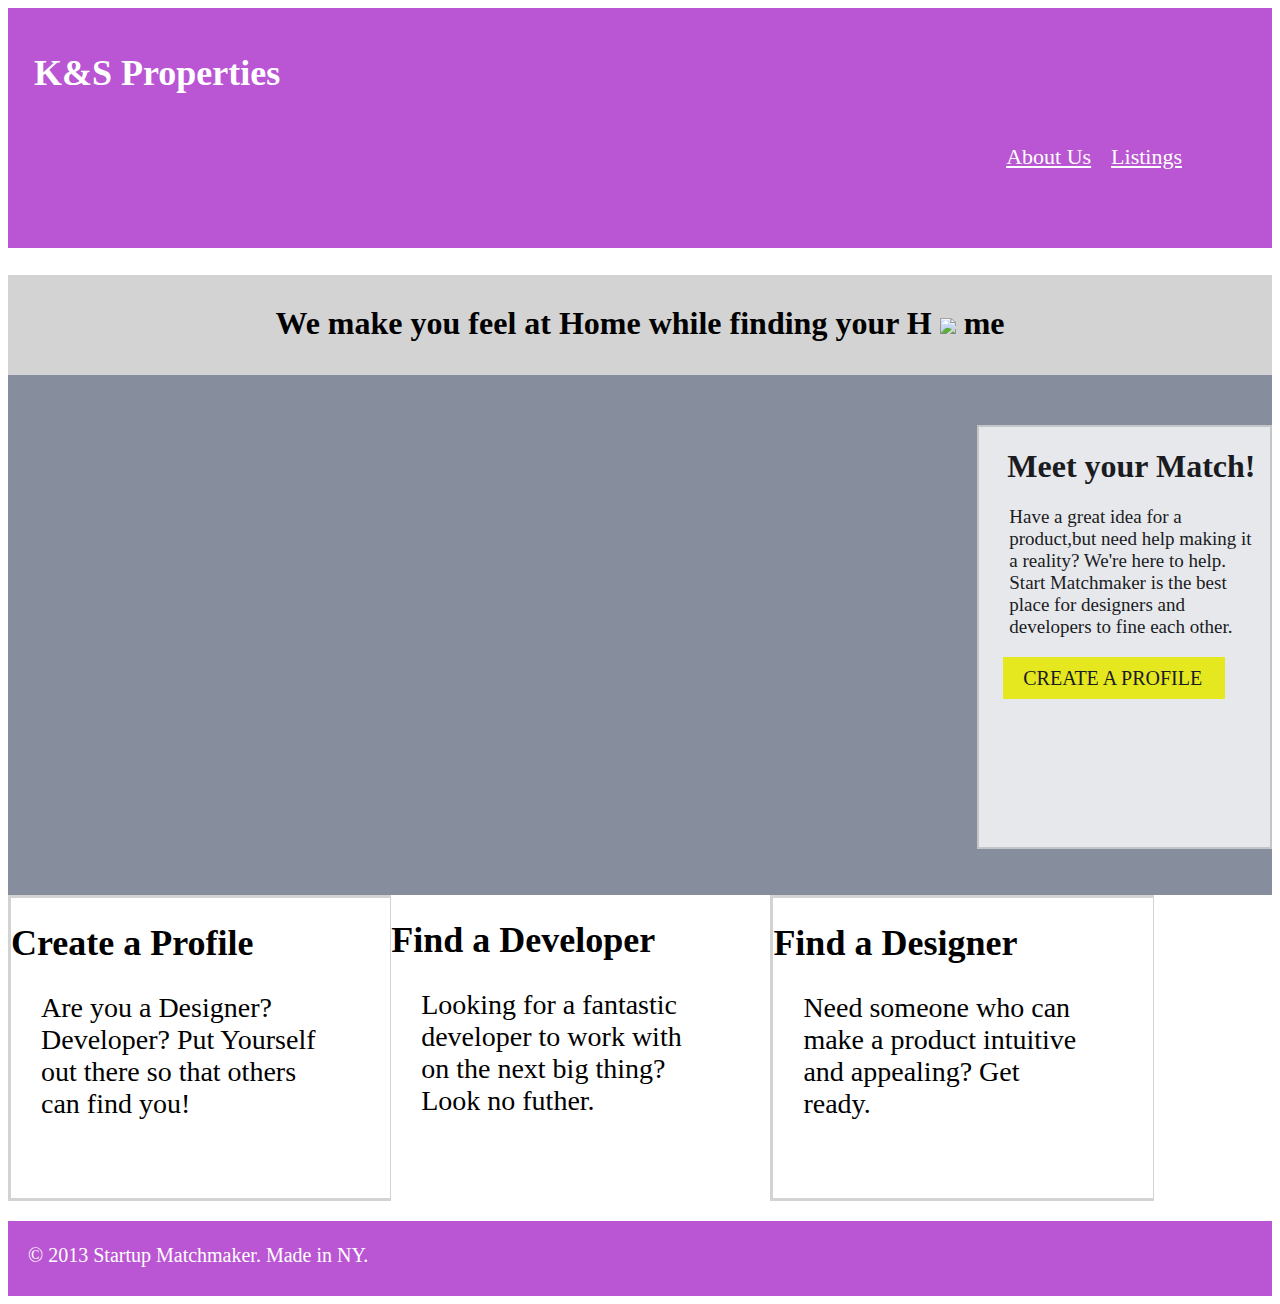
==== index.html @ 6f348059 "commit" ====
<!DOCTYPE html>
<html lang="en">
<head>
	<meta charset="UTF-8">
	<title>K&S properties</title>

<link rel="stylesheet" type="text/css" href="./style.css">


</head>
<body>
	
	
	<div class ="container clearfix">

	<header> 

		<h1>K&S Properties </h1>
	
	<nav>
	<ul>


<li>About Us </li>
<li>Listings </li>

</ul>

</nav>


</header>

</div>


<div class ="container clearfix">
	<section>
		<h2> We make you feel at <element>Home </element> while finding your H <img src="../Final-Project-/heart.png"> me </h2>

	</section>

</div> 


<div class ="container clearfix">

	<main>

	<article>
		<h1>Meet your Match!</h1>

		<p>Have a great idea for a product,but need help making it a reality? We're here to help. Start Matchmaker is the best place for designers and developers to fine each other.</p>


		<aside> CREATE A PROFILE </aside>


		</article>
	</main>
</div> 


<div class ="container clearfix">

<content>



	<aside>

	<h1>Create a Profile</h1>

	<p>Are you a Designer? Developer? Put Yourself out there so that others can find you!</p>


	</aside>

	<section>

		<h1>Find a Developer</h1>

	<p>Looking for a fantastic developer to work with on the next big thing? Look no futher.</p>  </section>
	
	<aside>
			<h1>Find a Designer</h1>

			<p>Need someone who can make a product intuitive and appealing? Get ready.</p>


	</aside>

</content>

</div>

<div class ="container clearfix">

	<footer>

	<p> &copy; 2013 Startup Matchmaker. Made in NY. </p>



	</footer>
</div>

</body>
</html>
---- style.css ----
.clearfix:after {
  content: ".";
  display: block;
  clear: both;
  visibility: hidden;
  line-height: 0;
  height: 0;
}


header, footer {
  background-color: mediumorchid;
 
}


h2 > img {
  max-height: 18px;
  max-width: 18px;

}


header {
  height: 220px;
  width: 100%;
  padding-top: 20px;
 
}


header > h1 {
  color: white;
  font-size: 36px;
  font-family: bold;
  text-indent: 26px;

}


ul {
  float: right;
  padding-right: 80px;
}

li {
  display: inline;
  color: white;
  font-size: 22px;
  float: left;
  margin: 10px;
  text-decoration: underline;

}


html {
  min-height: 100vh;
}

section {
  height: 100px;
  width: 100%;
  background-color: lightgrey;

  
}


section > h2 {
  text-align: center;
  font-size: 32px;
  padding-top: 30px;



}

  

}


element {
  color: orange;
  font-style: bold;

}


main {
  height: 500px;
  width: 100%;
  float: left;
  background: url(../assets/coworking.jpg) no-repeat center top rgb(134,141,157);
  background-size: cover;
  padding-top: 20px;

}

article {
  height: 420px;
  width: 23%;
  float: right;
  background-color: white;
  opacity: 0.8;
  border: 2px;
  border-color: lightgrey;
  border-style: solid;
  margin-top: 30px;

}


article > h1 {
  color: black;
  font-family: bold;
  font-size: 32px;
  padding-left: 28px;

}


article > p  {
  font-size: 19px;
  padding-left: 30px;
  padding-right: 14px;
  padding-bottom: 10px;
}

article > aside {
  background-color: yellow;
  border-radius: 0%;
  height: 40px;
  width: 100px;
  color: black;
  font-family: bold;
  font-size: 20px;
  padding: 10px 23px 10px 20px;
  display: inline;
  margin: 24px;
  
}



content > aside {
  height: 300px;
  width: 30%;
  float:left;
  border-right: 1px;
  border-style: solid;
  border-color: lightgray;
}

content > section {
  background-color: white;
  height: 300px;
  width: 30%;
  float:left;
}


aside> h1 {
  color: black;
  font-family: bold;
  font-size: 36px;
}

aside > p {
  color: black;
  font-size: 28px;
  padding-left: 30px;
  padding-right: 65px;
}


section > h1 {
  background-color: white;
  color: black;
  font-family: bold;
  font-size: 36px;
}


section > p {
  background-color: white;
  color: black;
  font-size: 28px;
  padding-left: 30px;
  padding-right: 65px;

}

footer {
  height: 75px;
  
}


footer > p {

  color: white;
  font-size: 20px;
  text-indent: 20px;
  padding-top: 23px;

}
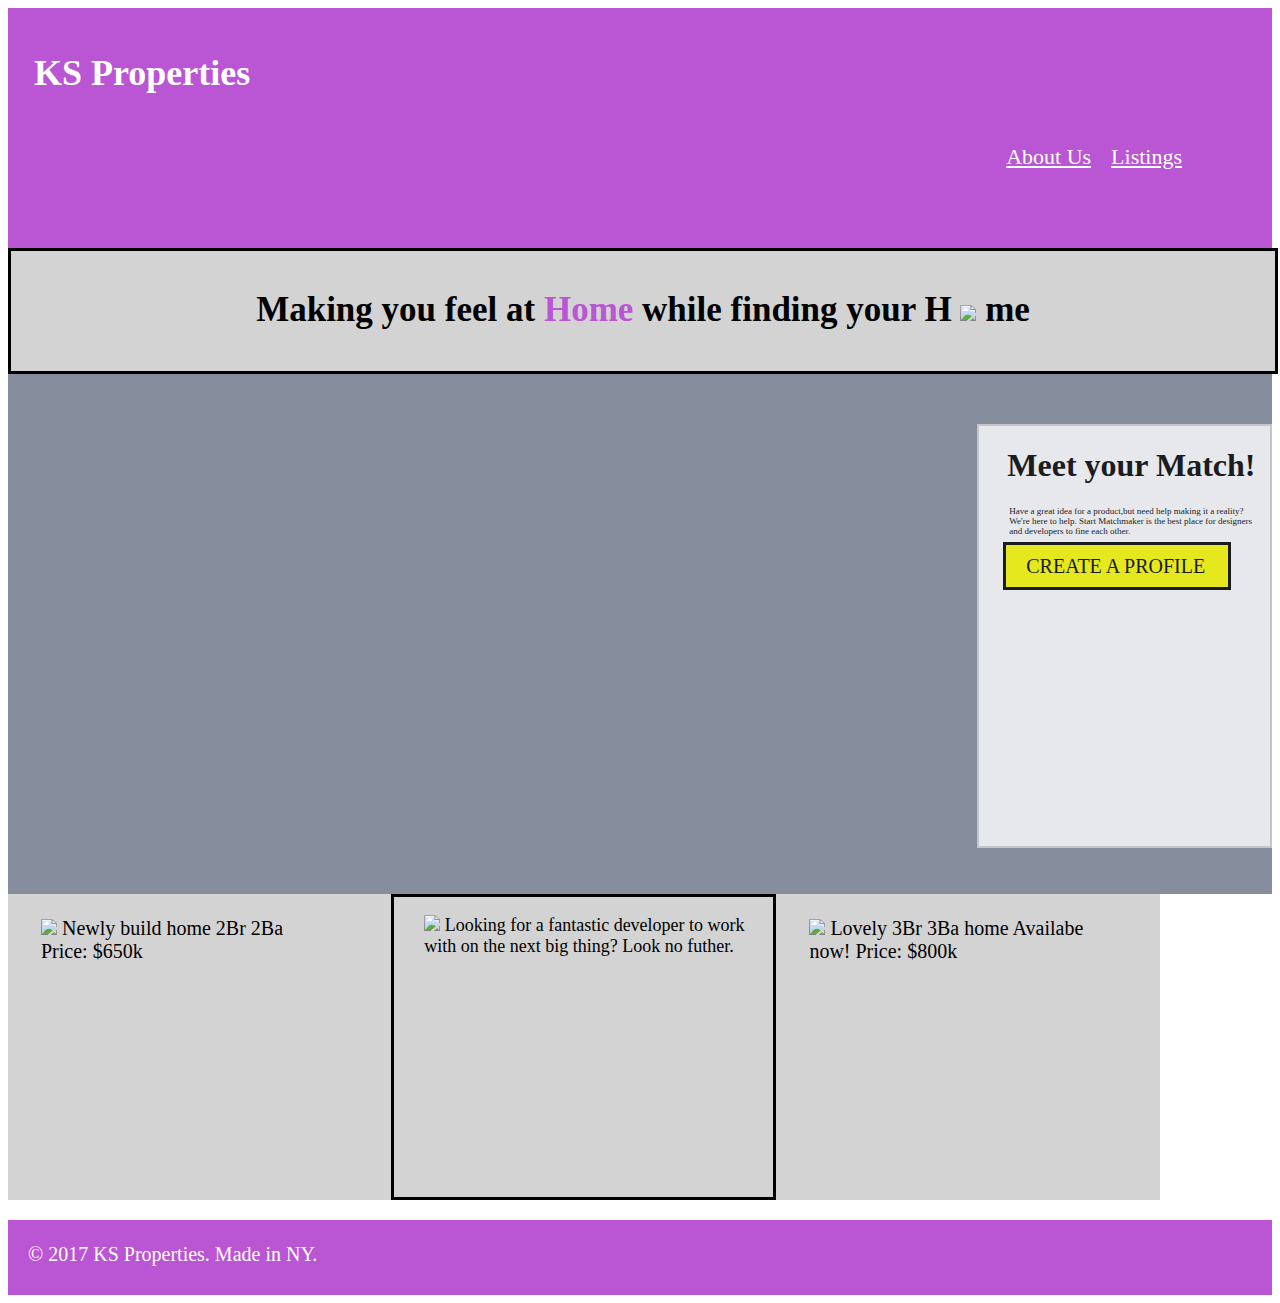
==== commit ba7524c0: "commit" ====
--- a/index.html
+++ b/index.html
@@ -2,7 +2,7 @@
 <html lang="en">
 <head>
 	<meta charset="UTF-8">
-	<title>K&S properties</title>
+	<title>KS properties</title>
 
 <link rel="stylesheet" type="text/css" href="./style.css">
 
@@ -15,14 +15,14 @@
 
 	<header> 
 
-		<h1>K&S Properties </h1>
+		<h1>KS Properties </h1>
 	
 	<nav>
 	<ul>
 
 
-<li>About Us </li>
-<li>Listings </li>
+<li> <a href="./about.html" > About Us </li> </a>
+<li> <a  href="./listings.html" > Listings </li> </a>
 
 </ul>
 
@@ -36,7 +36,7 @@
 
 <div class ="container clearfix">
 	<section>
-		<h2> We make you feel at <element>Home </element> while finding your H <img src="../Final-Project-/heart.png"> me </h2>
+		<h2> Making you feel at <element>Home </element> while finding your H <img src="../Final-Project-/heart.png"> me </h2>
 
 	</section>
 
@@ -69,23 +69,28 @@
 
 	<aside>
 
-	<h1>Create a Profile</h1>
 
-	<p>Are you a Designer? Developer? Put Yourself out there so that others can find you!</p>
+	<p> <img src="../Final-Project-/pano.jpg">
+		Newly build home 2Br 2Ba
+		Price: $650k
+	</p>
 
 
 	</aside>
 
 	<section>
 
-		<h1>Find a Developer</h1>
 
-	<p>Looking for a fantastic developer to work with on the next big thing? Look no futher.</p>  </section>
+	<p> <img src="../Final-Project-/listing1.jpg">
+
+	Looking for a fantastic developer to work with on the next big thing? Look no futher.</p>  </section>
 	
 	<aside>
-			<h1>Find a Designer</h1>
 
-			<p>Need someone who can make a product intuitive and appealing? Get ready.</p>
+		<p> <img src="../Final-Project-/house.jpg">
+
+		Lovely 3Br 3Ba home Availabe now!
+		Price: $800k </p>
 
 
 	</aside>
@@ -98,7 +103,7 @@
 
 	<footer>
 
-	<p> &copy; 2013 Startup Matchmaker. Made in NY. </p>
+	<p> &copy; 2017 KS Properties. Made in NY. </p>
 
 
 
--- a/style.css
+++ b/style.css
@@ -44,24 +44,32 @@
 }
 
 li {
-  display: inline;
+
+display: inline;
+color: blue;
+font-size: 22px;
+float: left;
+margin: 10px;
+text-decoration: underline;
+
+}
+
+
+a {
   color: white;
-  font-size: 22px;
-  float: left;
-  margin: 10px;
-  text-decoration: underline;
-
-}
-
+}
 
 html {
   min-height: 100vh;
 }
 
 section {
-  height: 100px;
+  height: 120px;
   width: 100%;
   background-color: lightgrey;
+  border-style: solid;
+  border-width: 3px;
+
 
   
 }
@@ -69,20 +77,35 @@
 
 section > h2 {
   text-align: center;
-  font-size: 32px;
-  padding-top: 30px;
-
-
-
-}
-
-  
-
-}
+  font-size: 35px;
+  padding-top: 10px;
+
+ 
+
+}
+
+
+aside {
+  height: 120px;
+  width: 100%;
+  background-color: lightgrey;
+  border-style: solid;
+  border-width: 3px;
+
+
+}
+
+ aside > h2 {
+  font-size: 45px;
+  text-align: center;
+  color: mediumorchid;
+  padding-bottom: 7px;
+  text-decoration-line: underline;
+ }
 
 
 element {
-  color: orange;
+  color: mediumorchid;
   font-style: bold;
 
 }
@@ -122,10 +145,16 @@
 
 
 article > p  {
-  font-size: 19px;
+  font-size: 9px;
   padding-left: 30px;
   padding-right: 14px;
   padding-bottom: 10px;
+}
+
+
+aside > p > img {
+  max-height: 300px;
+  max-width:  300px;
 }
 
 article > aside {
@@ -154,11 +183,14 @@
 }
 
 content > section {
-  background-color: white;
+  background-color: lightgray;
   height: 300px;
   width: 30%;
   float:left;
-}
+  
+}
+
+
 
 
 aside> h1 {
@@ -169,7 +201,7 @@
 
 aside > p {
   color: black;
-  font-size: 28px;
+  font-size: 20px;
   padding-left: 30px;
   padding-right: 65px;
 }
@@ -184,12 +216,16 @@
 
 
 section > p {
-  background-color: white;
-  color: black;
-  font-size: 28px;
+  font-size: 18px;
   padding-left: 30px;
-  padding-right: 65px;
-
+  padding-right: 14px;
+  padding-bottom: 10px;
+}
+
+section > p > img {
+  max-height: 300px;
+  max-width: 300px;
+  background-position: center;
 }
 
 footer {
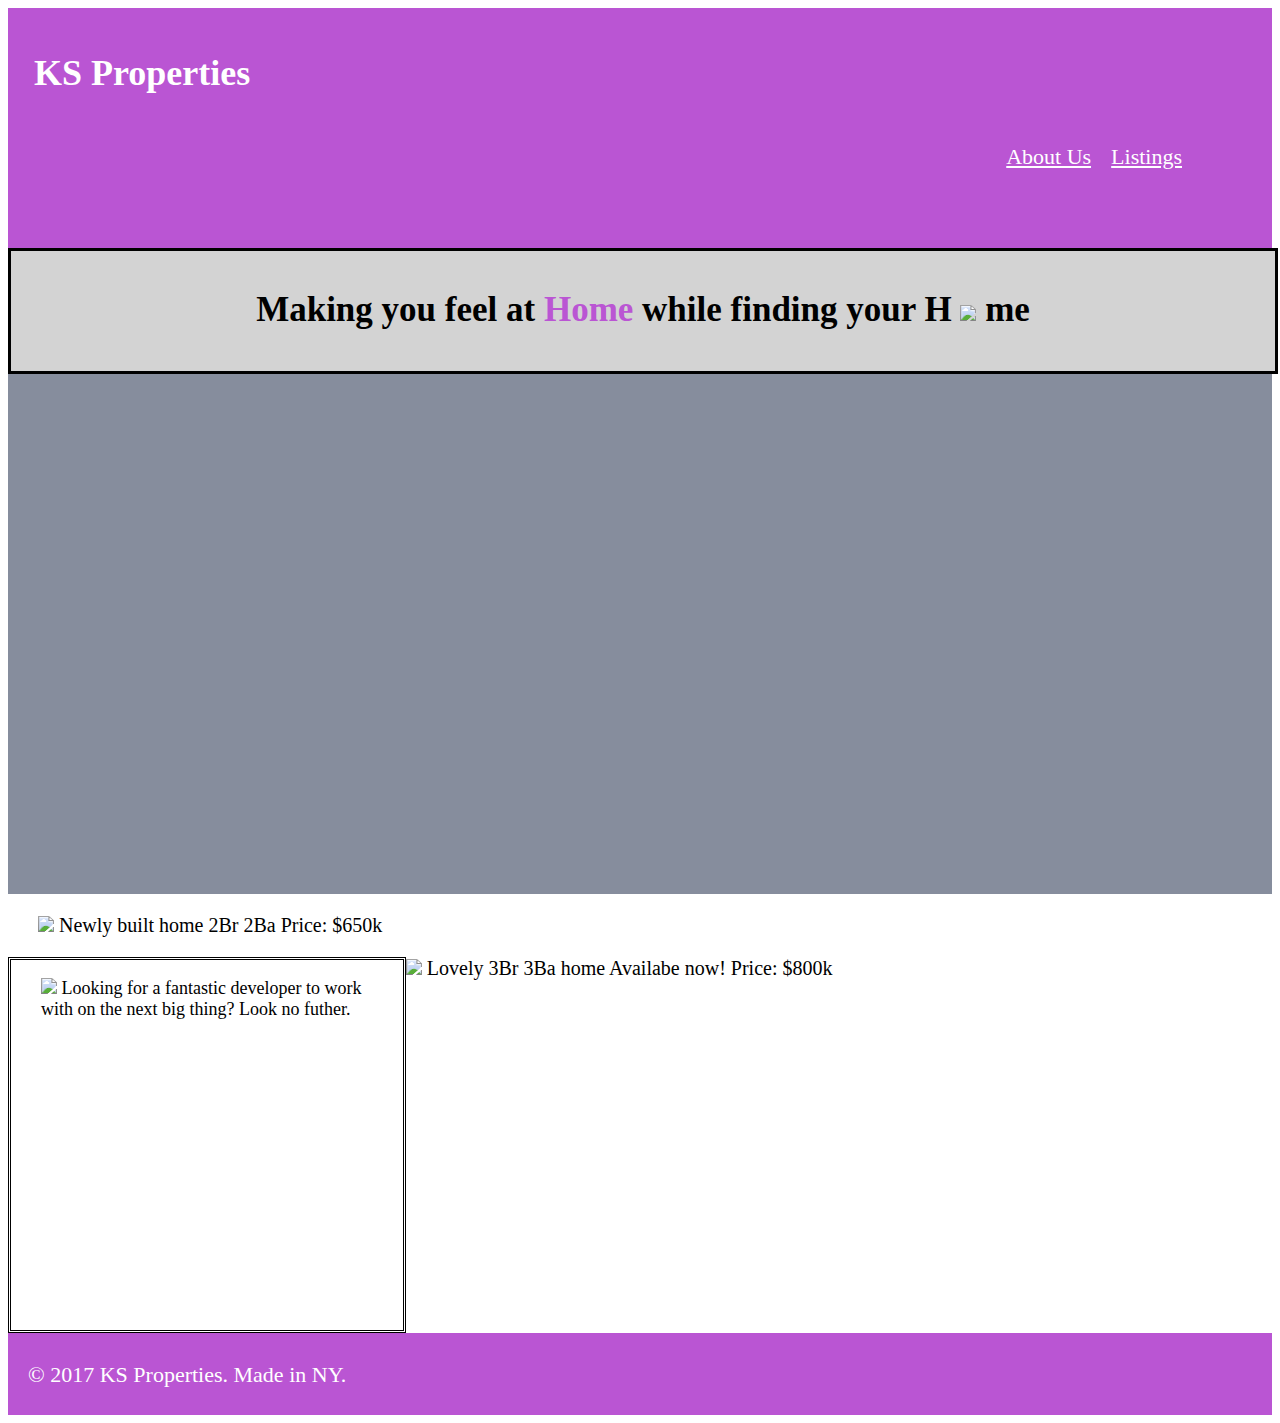
==== commit 1ede168c: "changes" ====
--- a/index.html
+++ b/index.html
@@ -47,16 +47,7 @@
 
 	<main>
 
-	<article>
-		<h1>Meet your Match!</h1>
-
-		<p>Have a great idea for a product,but need help making it a reality? We're here to help. Start Matchmaker is the best place for designers and developers to fine each other.</p>
-
-
-		<aside> CREATE A PROFILE </aside>
-
-
-		</article>
+	
 	</main>
 </div> 
 
@@ -71,7 +62,7 @@
 
 
 	<p> <img src="../Final-Project-/pano.jpg">
-		Newly build home 2Br 2Ba
+		Newly built home 2Br 2Ba
 		Price: $650k
 	</p>
 
--- a/style.css
+++ b/style.css
@@ -57,6 +57,11 @@
 
 a {
   color: white;
+  
+}
+
+a:hover {
+   color: orange;
 }
 
 html {
@@ -84,13 +89,6 @@
 
 }
 
-
-aside {
-  height: 120px;
-  width: 100%;
-  background-color: lightgrey;
-  border-style: solid;
-  border-width: 3px;
 
 
 }
@@ -135,69 +133,37 @@
 }
 
 
-article > h1 {
-  color: black;
-  font-family: bold;
-  font-size: 32px;
-  padding-left: 28px;
-
-}
-
-
-article > p  {
-  font-size: 9px;
-  padding-left: 30px;
-  padding-right: 14px;
-  padding-bottom: 10px;
-}
-
+}
+
+
+content > aside {
+  height: 320px;
+  width: 31%;
+  float:left;
+  background-color: white;
+  border-style: double;
+  border-width: 3px;
+  padding-bottom: 50px;
+ 
+}
 
 aside > p > img {
   max-height: 300px;
   max-width:  300px;
 }
 
-article > aside {
-  background-color: yellow;
-  border-radius: 0%;
-  height: 40px;
-  width: 100px;
-  color: black;
-  font-family: bold;
-  font-size: 20px;
-  padding: 10px 23px 10px 20px;
-  display: inline;
-  margin: 24px;
-  
-}
-
-
-
-content > aside {
-  height: 300px;
-  width: 30%;
+content > section {
+  height: 320px;
+  width: 31%;
   float:left;
-  border-right: 1px;
-  border-style: solid;
-  border-color: lightgray;
-}
-
-content > section {
-  background-color: lightgray;
-  height: 300px;
-  width: 30%;
-  float:left;
-  
-}
-
-
-
-
-aside> h1 {
-  color: black;
-  font-family: bold;
-  font-size: 36px;
-}
+  background-color: white;
+  border-style: double;
+  border-width: 3px;
+  padding-bottom: 50px;
+  
+}
+
+
 
 aside > p {
   color: black;
@@ -207,13 +173,6 @@
 }
 
 
-section > h1 {
-  background-color: white;
-  color: black;
-  font-family: bold;
-  font-size: 36px;
-}
-
 
 section > p {
   font-size: 18px;
@@ -226,10 +185,14 @@
   max-height: 300px;
   max-width: 300px;
   background-position: center;
+ 
+
 }
 
 footer {
   height: 75px;
+  padding-top:  7px;
+
   
 }
 
@@ -237,8 +200,8 @@
 footer > p {
 
   color: white;
-  font-size: 20px;
+  font-size: 22px;
   text-indent: 20px;
-  padding-top: 23px;
+  
 
 }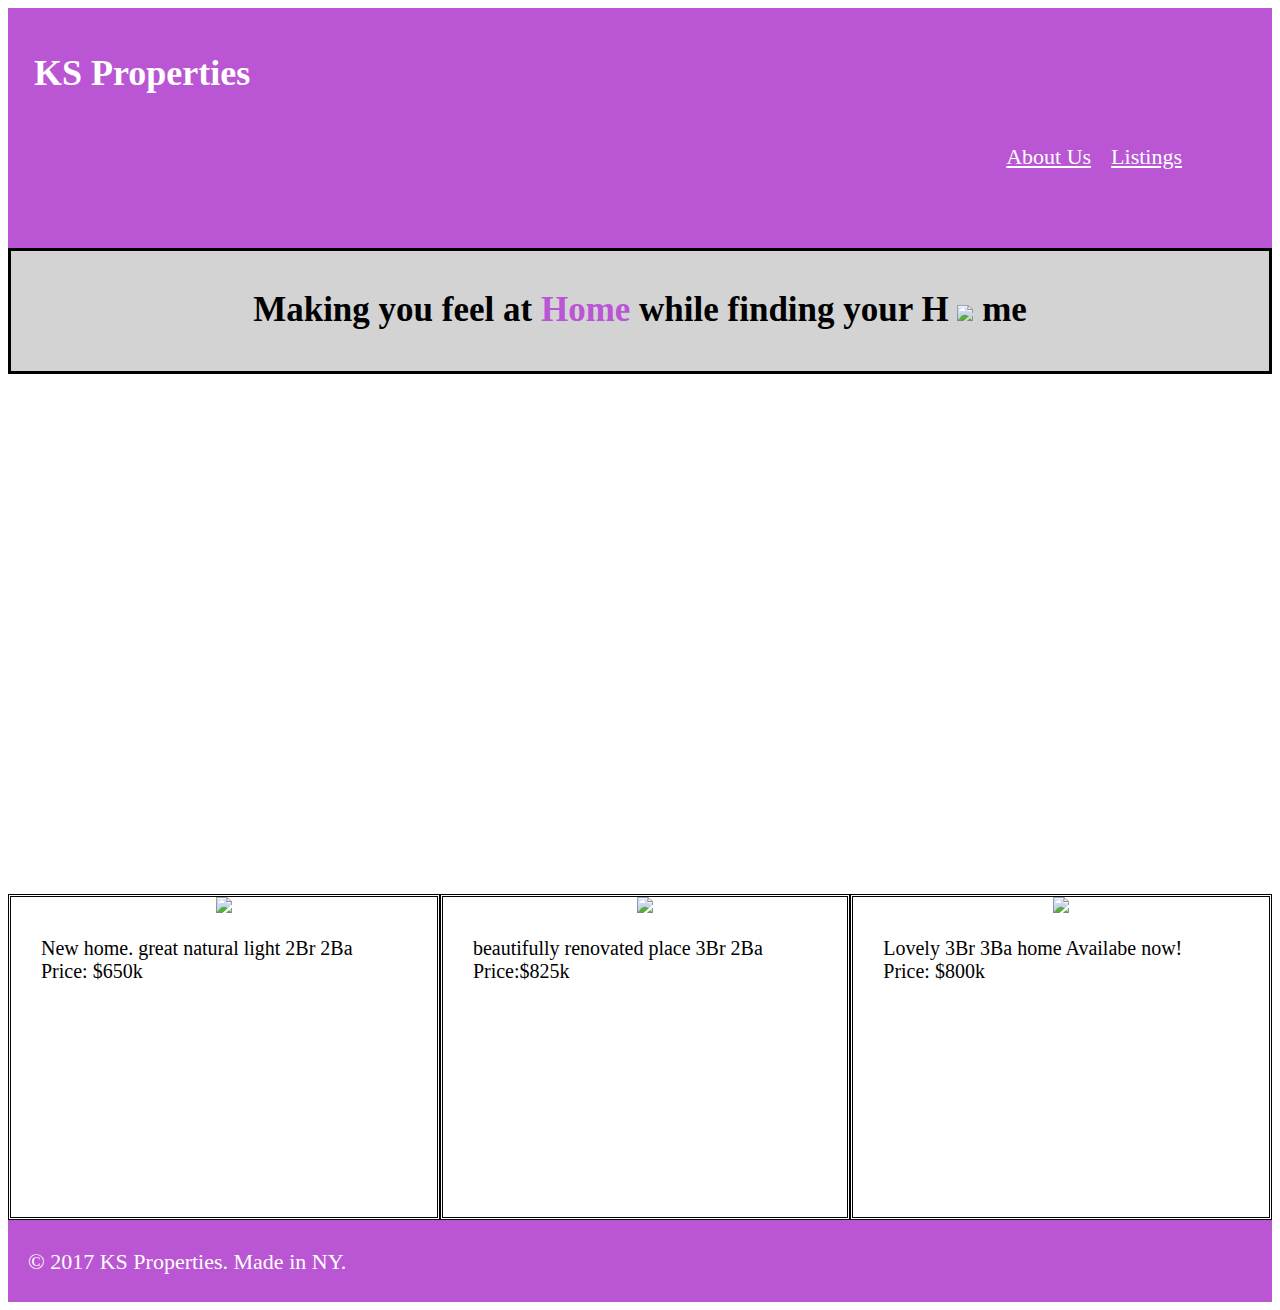
==== commit 14e98ae8: "progress" ====
--- a/index.html
+++ b/index.html
@@ -61,27 +61,46 @@
 	<aside>
 
 
-	<p> <img src="../Final-Project-/pano.jpg">
-		Newly built home 2Br 2Ba
-		Price: $650k
-	</p>
+	 <span> 
+	 	<a  href="./listings.html" > <img src="../Final-Project-/panonew.jpg"> 
+
+	 	</a> 
+	 </span>
+		
+		<p> New home. great natural light 2Br 2Ba
+			Price: $650k
+		</p>
 
 
 	</aside>
 
-	<section>
+	<aside>
 
 
-	<p> <img src="../Final-Project-/listing1.jpg">
+	<span> 
+		<a  href="./listings.html" > <img src="../Final-Project-/listing1new.jpg"> 
 
-	Looking for a fantastic developer to work with on the next big thing? Look no futher.</p>  </section>
+		</a> 
+	</span>
+
+	 <p> beautifully renovated place 3Br 2Ba
+		 Price:$825k
+
+	</p>  
+
+
+	</aside>
 	
 	<aside>
 
-		<p> <img src="../Final-Project-/house.jpg">
+		
+	<span>	<a  href="./listings.html" > <img src="../Final-Project-/house.jpg"> 
+			</a> 
+	</span>
 
-		Lovely 3Br 3Ba home Availabe now!
-		Price: $800k </p>
+	<p>	Lovely 3Br 3Ba home Availabe now!
+		Price: $800k 
+		</p>
 
 
 	</aside>
--- a/style.css
+++ b/style.css
@@ -23,7 +23,6 @@
 
 header {
   height: 220px;
-  width: 100%;
   padding-top: 20px;
  
 }
@@ -64,13 +63,10 @@
    color: orange;
 }
 
-html {
-  min-height: 100vh;
-}
+
 
 section {
   height: 120px;
-  width: 100%;
   background-color: lightgrey;
   border-style: solid;
   border-width: 3px;
@@ -90,8 +86,6 @@
 }
 
 
-
-}
 
  aside > h2 {
   font-size: 45px;
@@ -111,7 +105,6 @@
 
 main {
   height: 500px;
-  width: 100%;
   float: left;
   background: url(../assets/coworking.jpg) no-repeat center top rgb(134,141,157);
   background-size: cover;
@@ -133,34 +126,26 @@
 }
 
 
+content {
+  display: flex;
+  justify-content: space-between;
 }
 
 
 content > aside {
   height: 320px;
-  width: 31%;
-  float:left;
   background-color: white;
   border-style: double;
   border-width: 3px;
-  padding-bottom: 50px;
  
 }
 
 aside > p > img {
   max-height: 300px;
   max-width:  300px;
-}
-
-content > section {
-  height: 320px;
-  width: 31%;
-  float:left;
-  background-color: white;
-  border-style: double;
-  border-width: 3px;
-  padding-bottom: 50px;
-  
+  display: flex;
+ 
+
 }
 
 
@@ -169,25 +154,10 @@
   color: black;
   font-size: 20px;
   padding-left: 30px;
-  padding-right: 65px;
-}
-
-
-
-section > p {
-  font-size: 18px;
-  padding-left: 30px;
-  padding-right: 14px;
-  padding-bottom: 10px;
-}
-
-section > p > img {
-  max-height: 300px;
-  max-width: 300px;
-  background-position: center;
- 
-
-}
+  padding-right: 80px;
+}
+
+
 
 footer {
   height: 75px;
@@ -204,4 +174,50 @@
   text-indent: 20px;
   
 
-}+}
+
+
+
+.listContainer{
+  display: flex;
+  justify-content: space-around;
+  flex-direction: row;
+}
+
+
+
+.listing1 { 
+   display: flex;
+   height: 300px;
+   font-size: 20px;
+   border:1px solid; 
+
+
+ }
+
+ .listing2 {
+   display: flex;
+   max-height: 300px;
+   font-size: 18px;
+   flex-direction: column;
+   justify-content: center;
+   border:1px solid; 
+    
+ }
+
+ span {
+  display: flex;
+  justify-content: center;
+ }
+
+ .listing3 {
+   display: flex;
+   max-height: 300px;
+   font-size: 18px;
+   flex-direction: column;
+   justify-content: center;
+   border:1px solid; 
+    
+ }
+
+ .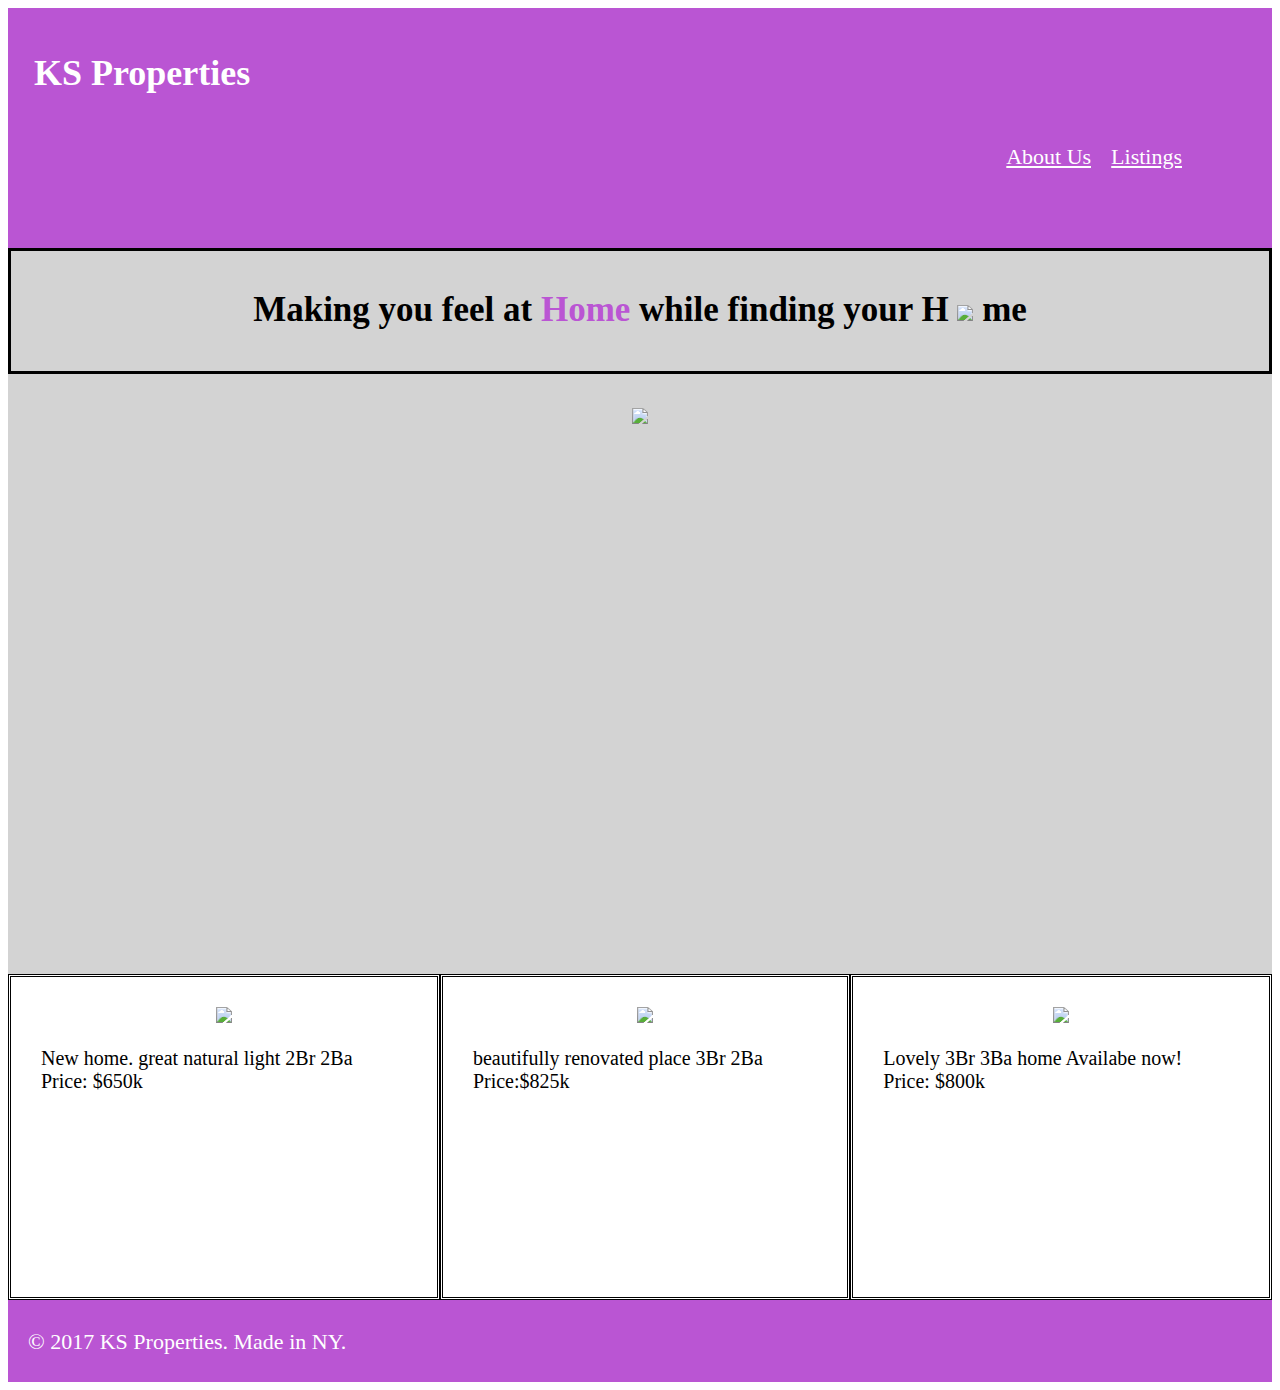
==== commit 2720ffcf: "commit" ====
--- a/index.html
+++ b/index.html
@@ -46,6 +46,10 @@
 <div class ="container clearfix">
 
 	<main>
+
+		<h1> <img src="../Final-Project-/townhouse.jpg">
+
+		</h1>
 
 	
 	</main>
--- a/style.css
+++ b/style.css
@@ -8,11 +8,18 @@
 }
 
 
+
 header, footer {
   background-color: mediumorchid;
  
 }
-
+@media screen and (max-width: 325px) {
+
+  header, footer, div, section, aside, {
+      display: flex; 
+      flex-direction: column;
+
+    } }
 
 h2 > img {
   max-height: 18px;
@@ -45,7 +52,6 @@
 li {
 
 display: inline;
-color: blue;
 font-size: 22px;
 float: left;
 margin: 10px;
@@ -105,10 +111,15 @@
 
 main {
   height: 500px;
-  float: left;
-  background: url(../assets/coworking.jpg) no-repeat center top rgb(134,141,157);
+  display: flex;
+  justify-content: center;
+  align-self: center;
+  width: 100%;
+  background: url(./Final-Project-/house heary1.jpg)
   background-size: cover;
-  padding-top: 20px;
+  padding-bottom: 100px;
+  background-color: lightgray;
+  
 
 }
 
@@ -180,44 +191,43 @@
 
 .listContainer{
   display: flex;
-  justify-content: space-around;
-  flex-direction: row;
-}
-
-
-
-.listing1 { 
+  justify-content: space-between;
+  flex-wrap: wrap;
+  margin-top: 10px;
+  align-content: flex-start;
+
+}
+
+
+
+.listing { 
    display: flex;
    height: 300px;
-   font-size: 20px;
-   border:1px solid; 
-
-
- }
-
- .listing2 {
-   display: flex;
-   max-height: 300px;
    font-size: 18px;
    flex-direction: column;
-   justify-content: center;
    border:1px solid; 
-    
+   max-width: 400px;
+   margin-top: 10px;
+
+
  }
 
+
+
  span {
   display: flex;
   justify-content: center;
- }
-
- .listing3 {
-   display: flex;
-   max-height: 300px;
-   font-size: 18px;
-   flex-direction: column;
-   justify-content: center;
-   border:1px solid; 
-    
- }
-
- .+  margin-top: 30px;
+ }        
+
+
+.listing img:hover {
+  transform: scale(1.6);
+  transition: all 1s;
+}
+
+
+
+
+ 
+   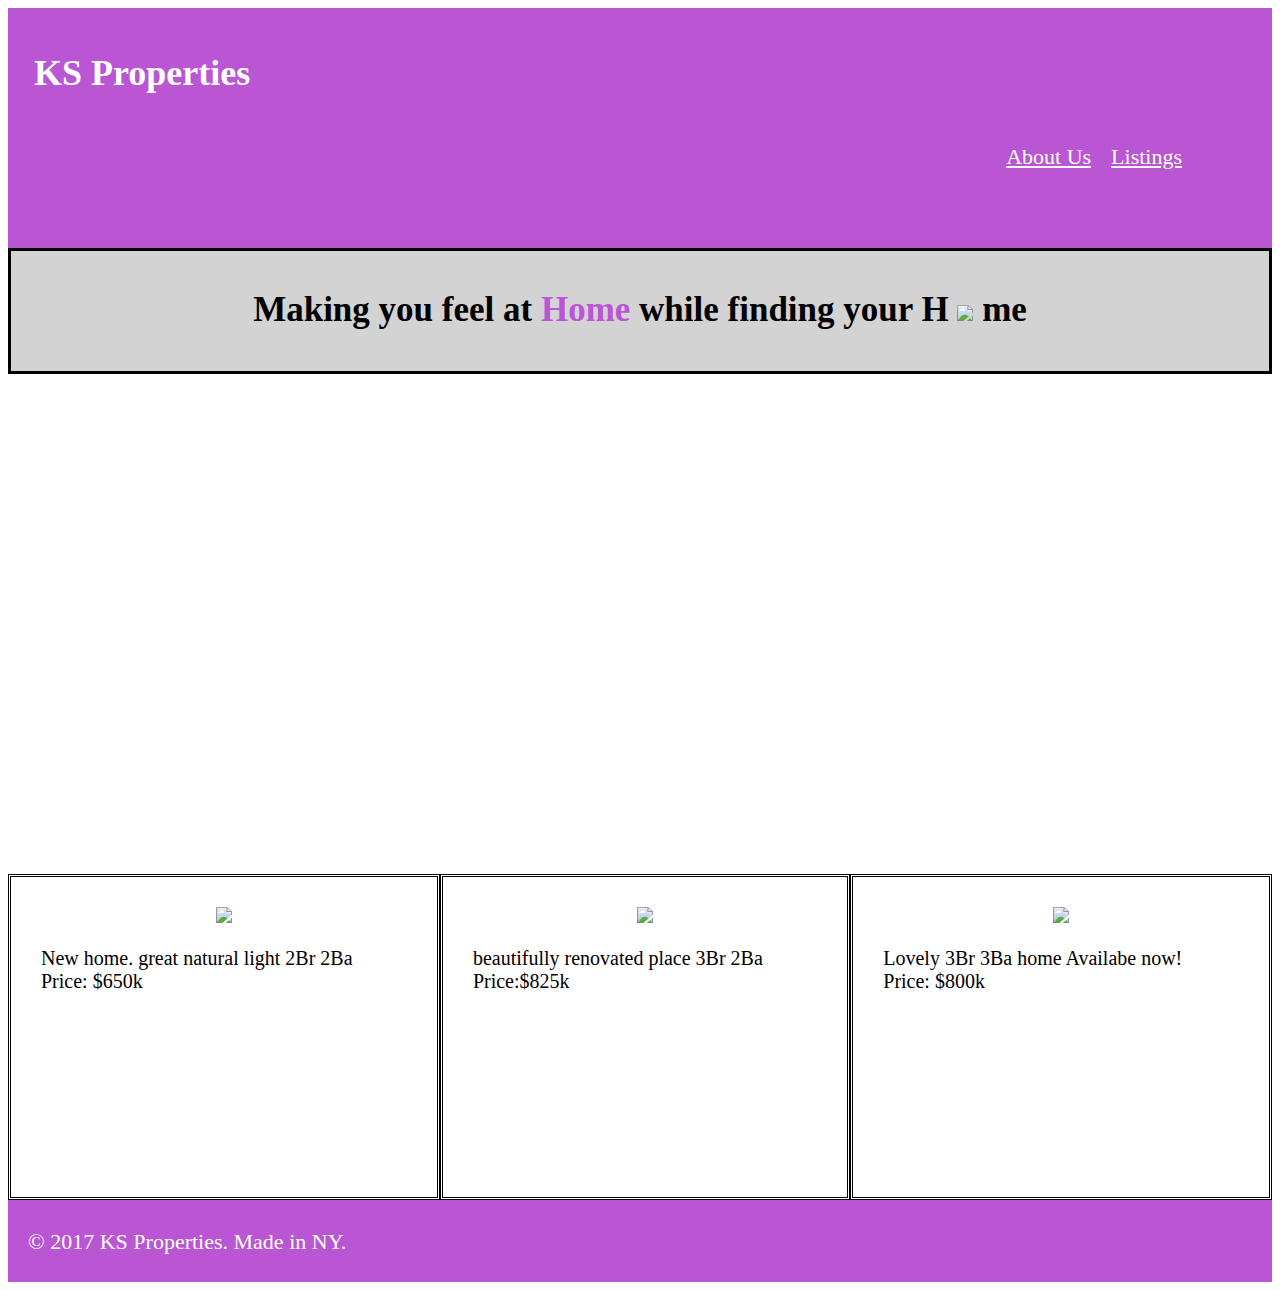
==== commit 32847a79: "commit" ====
--- a/index.html
+++ b/index.html
@@ -46,10 +46,6 @@
 <div class ="container clearfix">
 
 	<main>
-
-		<h1> <img src="../Final-Project-/townhouse.jpg">
-
-		</h1>
 
 	
 	</main>
--- a/style.css
+++ b/style.css
@@ -13,7 +13,7 @@
   background-color: mediumorchid;
  
 }
-@media screen and (max-width: 325px) {
+@media screen and (min-width: 325px) {
 
   header, footer, div, section, aside, {
       display: flex; 
@@ -112,28 +112,24 @@
 main {
   height: 500px;
   display: flex;
-  justify-content: center;
-  align-self: center;
   width: 100%;
-  background: url(./Final-Project-/house heary1.jpg)
+ background-image: url("../Final-Project-/townhouse1.jpg");
   background-size: cover;
-  padding-bottom: 100px;
-  background-color: lightgray;
-  
-
-}
-
-article {
-  height: 420px;
-  width: 23%;
-  float: right;
-  background-color: white;
-  opacity: 0.8;
-  border: 2px;
-  border-color: lightgrey;
-  border-style: solid;
-  margin-top: 30px;
-
+  background-position: top;
+
+
+}
+
+/* About page */
+span > p {
+ height: 500px;
+ display: flex;
+ justify-content: center;
+ font-size: 39px;
+  color: mediumorchid;
+  text-indent: 10%;
+  padding-left: 7%;
+  padding-right: 7%;
 }
 
 
@@ -166,25 +162,6 @@
   font-size: 20px;
   padding-left: 30px;
   padding-right: 80px;
-}
-
-
-
-footer {
-  height: 75px;
-  padding-top:  7px;
-
-  
-}
-
-
-footer > p {
-
-  color: white;
-  font-size: 22px;
-  text-indent: 20px;
-  
-
 }
 
 
@@ -213,7 +190,6 @@
  }
 
 
-
  span {
   display: flex;
   justify-content: center;
@@ -229,5 +205,27 @@
 
 
 
- 
-   +footer {
+  height: 75px;
+  padding-top:  7px;
+
+  
+}
+
+
+footer > p {
+
+  color: white;
+  font-size: 22px;
+  text-indent: 20px;
+  
+
+ }
+   
+
+  button {
+    display: flex;
+    justify-content: flex-start;
+    color: mediumorchid;
+    font-size: 22px;
+   }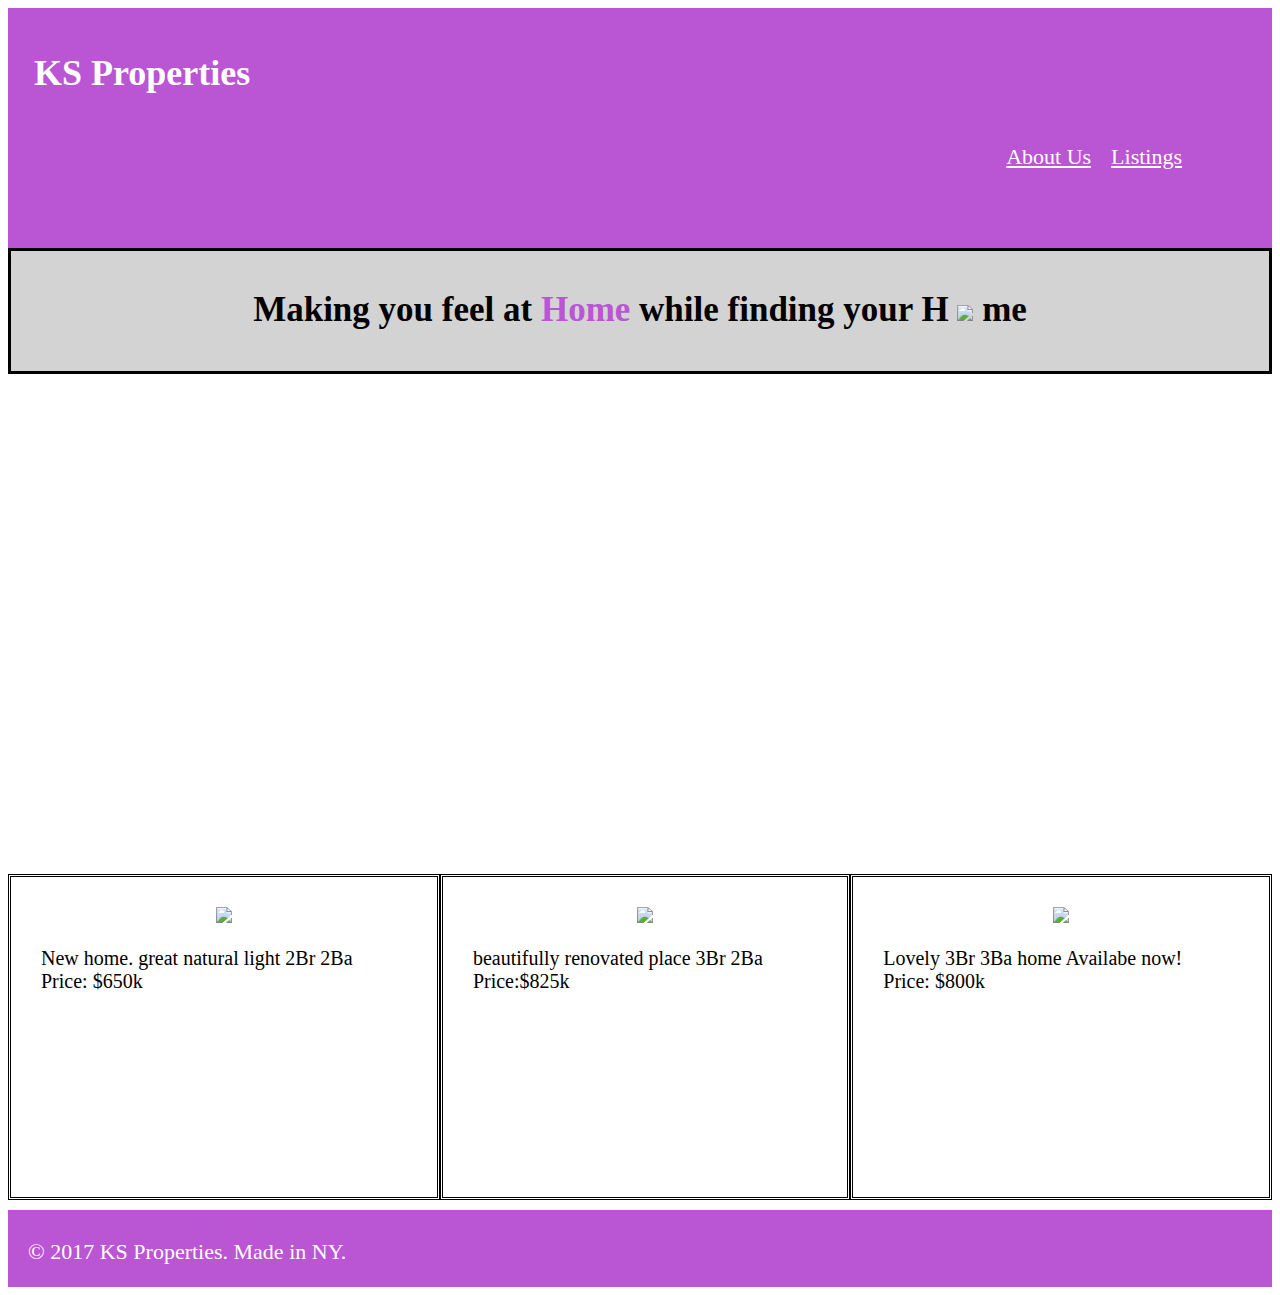
==== commit 76d886c1: "commit" ====
--- a/index.html
+++ b/index.html
@@ -8,7 +8,7 @@
 
 
 </head>
-<body>
+
 	
 	
 	<div class ="container clearfix">
@@ -21,8 +21,8 @@
 	<ul>
 
 
-<li> <a href="./about.html" > About Us </li> </a>
-<li> <a  href="./listings.html" > Listings </li> </a>
+<li> <a href="./about.html" > About Us  </a> </li>
+<li> <a  href="./listings.html" > Listings  </a> </li>
 
 </ul>
 
@@ -118,7 +118,9 @@
 
 
 	</footer>
+
 </div>
 
-</body>
+</div>
+
 </html>--- a/style.css
+++ b/style.css
@@ -13,11 +13,13 @@
   background-color: mediumorchid;
  
 }
-@media screen and (min-width: 325px) {
-
-  header, footer, div, section, aside, {
+@media screen and (max-width: 325px) {
+
+  header, footer, div, section, aside, content, .listContainer, .listing {
       display: flex; 
+      justify-content: space-between;
       flex-direction: column;
+      margin: auto;
 
     } }
 
@@ -128,8 +130,8 @@
  font-size: 39px;
   color: mediumorchid;
   text-indent: 10%;
-  padding-left: 7%;
-  padding-right: 7%;
+  padding-left: 25%
+  padding-right: 25%
 }
 
 
@@ -144,6 +146,7 @@
   background-color: white;
   border-style: double;
   border-width: 3px;
+  margin-bottom: 10px;
  
 }
 
@@ -171,6 +174,7 @@
   justify-content: space-between;
   flex-wrap: wrap;
   margin-top: 10px;
+  margin-bottom: 10px;
   align-content: flex-start;
 
 }
@@ -183,7 +187,7 @@
    font-size: 18px;
    flex-direction: column;
    border:1px solid; 
-   max-width: 400px;
+   max-width: auto;
    margin-top: 10px;
 
 
@@ -206,6 +210,8 @@
 
 
 footer {
+  display: flex;
+  width: 100%
   height: 75px;
   padding-top:  7px;
 
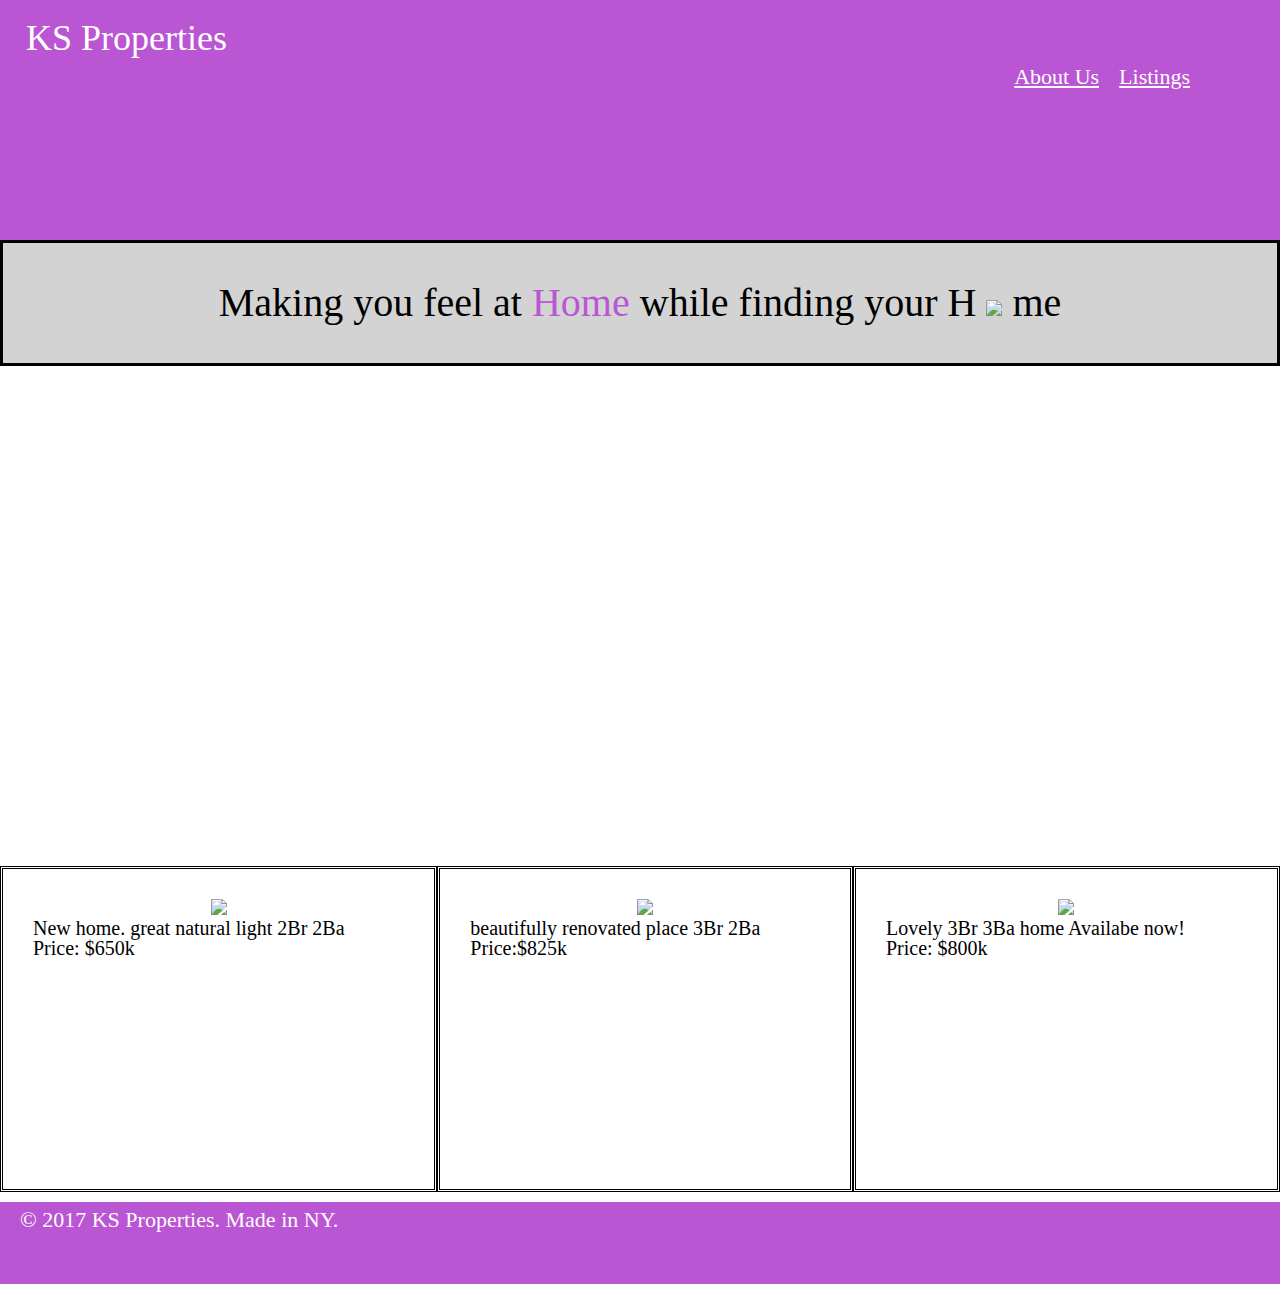
==== commit 19cd5fac: "commit" ====
--- a/index.html
+++ b/index.html
@@ -4,6 +4,8 @@
 	<meta charset="UTF-8">
 	<title>KS properties</title>
 
+
+<link rel="stylesheet" type="text/css" href="./reset.css">
 <link rel="stylesheet" type="text/css" href="./style.css">
 
 
--- a/style.css
+++ b/style.css
@@ -86,8 +86,9 @@
 
 section > h2 {
   text-align: center;
-  font-size: 35px;
-  padding-top: 10px;
+  font-size: 40px;
+  padding-top: 40px;
+  font-style: bold;
 
  
 
@@ -211,27 +212,32 @@
 
 footer {
   display: flex;
-  width: 100%
+  justify-content: flex-start;
+  flex-direction: row;
   height: 75px;
   padding-top:  7px;
 
   
 }
 
-
-footer > p {
+   
+
+  button {
+    display: flex;
+    color: mediumorchid;
+    font-size: 22px;
+    margin: 10px;
+    border-style: solid;
+    border-color: black;
+    border-width: 2px;
+   }
+
+
+   footer > p {
 
   color: white;
   font-size: 22px;
   text-indent: 20px;
   
 
- }
-   
-
-  button {
-    display: flex;
-    justify-content: flex-start;
-    color: mediumorchid;
-    font-size: 22px;
-   }+ }